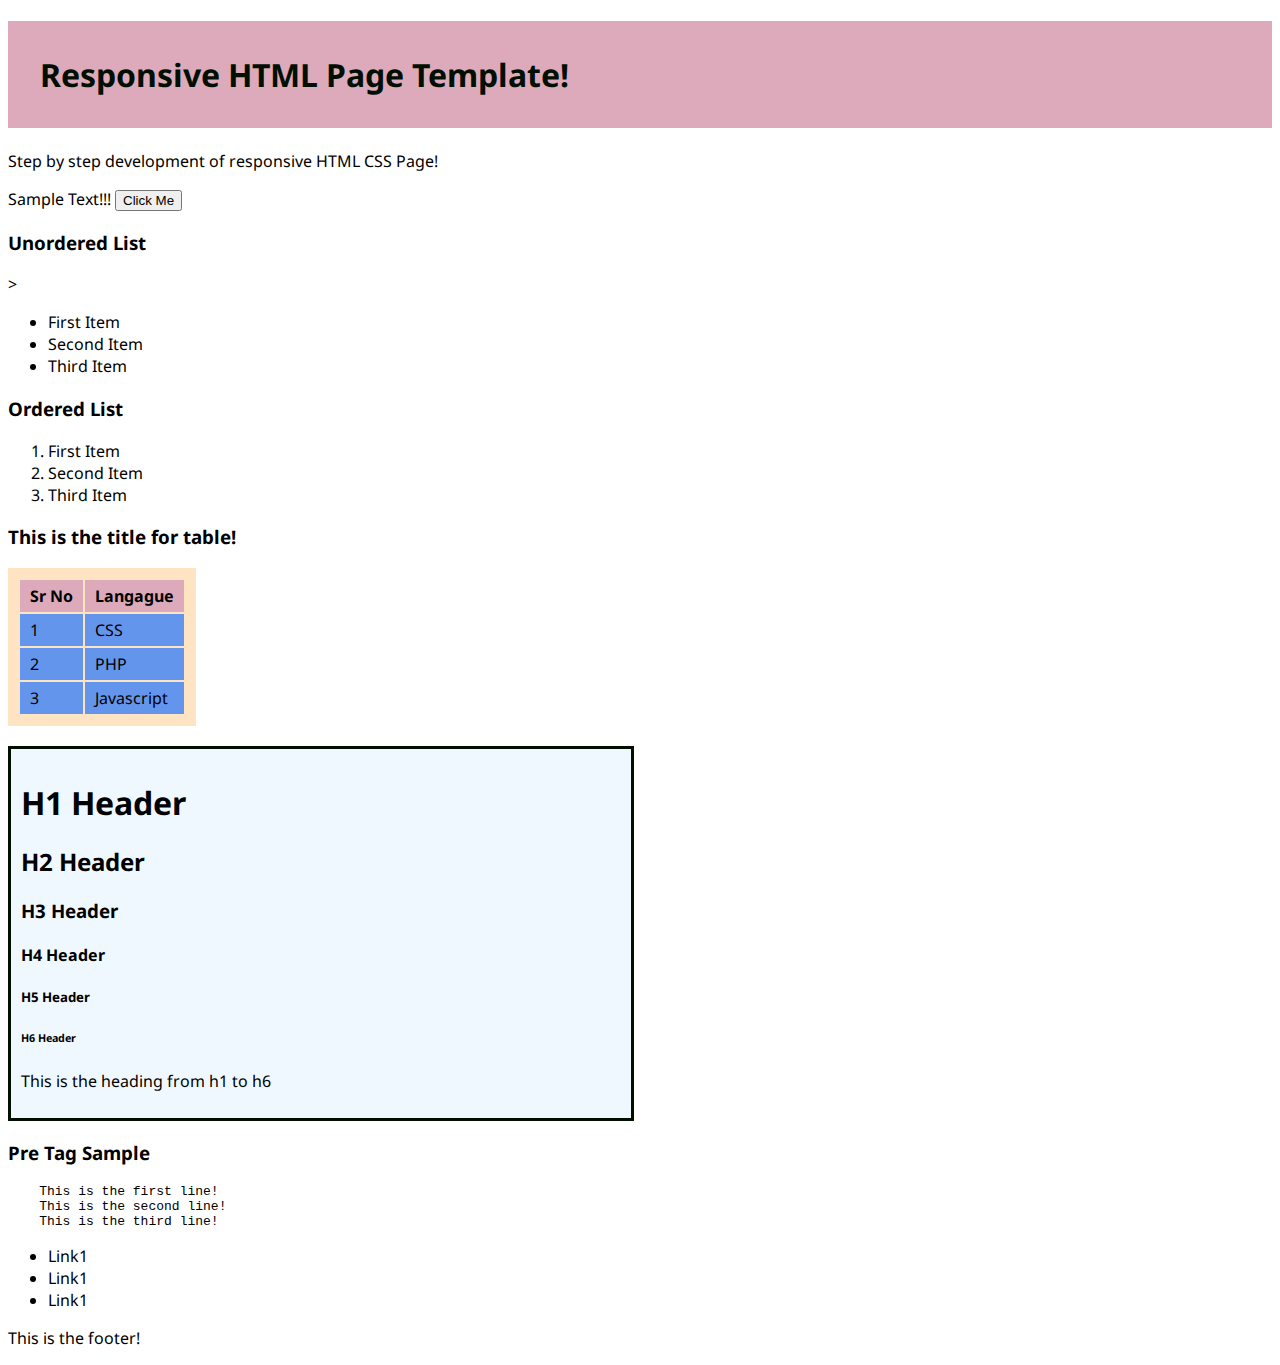
==== index.html @ b25a0800 "Update" ====
<!DOCTYPE html>
<head>
<title>Responsive HTML CSS Template!</title>
<meta charset="UTF-8">
<meta name="viewport" content="width=device-width, initial-scale=1.0">
<link rel="stylesheet" href="css/style.css">
<script src="js/jscode.js"></script>
</head>

<body>
<header>
<h1 class="top-title">Responsive HTML Page Template!</h1>
</header>
<p>Step by step development of responsive HTML CSS Page!</p>

<p id="demo">Sample Text!!!
<button type="button" onclick="myFunction()">Click Me</button>
</p>
<h3>Unordered List</h3>>
<ul>
    <li>First Item</li>
    <li>Second Item</li>
    <li>Third Item</li>
</ul>
<h3>Ordered List</h3>
<ol>
    <li>First Item</li>
    <li>Second Item</li>
    <li>Third Item</li>
</ol>
<table>
    <h3>This is the title for table!</h3>
<tr>
    <th>Sr No</th>
    <th>Langague</th>
</tr>
    <td>1</td>
    <td>CSS</td>
</tr>
<tr>
    <td>2</td>
    <td>PHP</td>
</tr>
<tr>
    <td>3</td>
    <td>Javascript</td>
</tr>
</table>
<div class="title">
<h1>H1 Header</h1>
<h2>H2 Header</h2>
<h3>H3 Header</h3>
<h4>H4 Header</h4>
<h5>H5 Header</h5>
<h6>H6 Header</h6>
<p>This is the heading from h1 to h6</p>
</div>

<div>
    <h3>Pre Tag Sample</h3>
<pre>
    This is the first line!
    This is the second line!
    This is the third line!
</pre>

</div>

<footer>
<ul>
  <li>Link1</li>
  <li>Link1</li> 
  <li>Link1</li>
</ul>
<p>This is the footer!</p>
</footer>

</body>
</html>
---- css/style.css ----
@import url('https://fonts.googleapis.com/css2?family=Noto+Sans:ital,wght@0,100..900;1,100..900&display=swap');

body{
  font-family: "Noto Sans", serif;
  font-optical-sizing: auto;
  font-weight: <weight>;
  font-style: normal;
  font-variation-settings: "wdth" 100;
}
h1.top-title{
 padding: 1em;
 color: #000F00;
 background-color: #DDAABB;
}
table{
    background-color: bisque;
    padding: 10px;
}
table th{
    background-color: #DDAABB;
    padding: 5px 10px;
}
table td{
    background-color:cornflowerblue;
    padding: 5px 10px;  
}
.title{
    margin-top: 20px;
    padding: 10px;
    max-width: 600px;
    border: 3px solid #000F00;
    background-color: aliceblue;
}
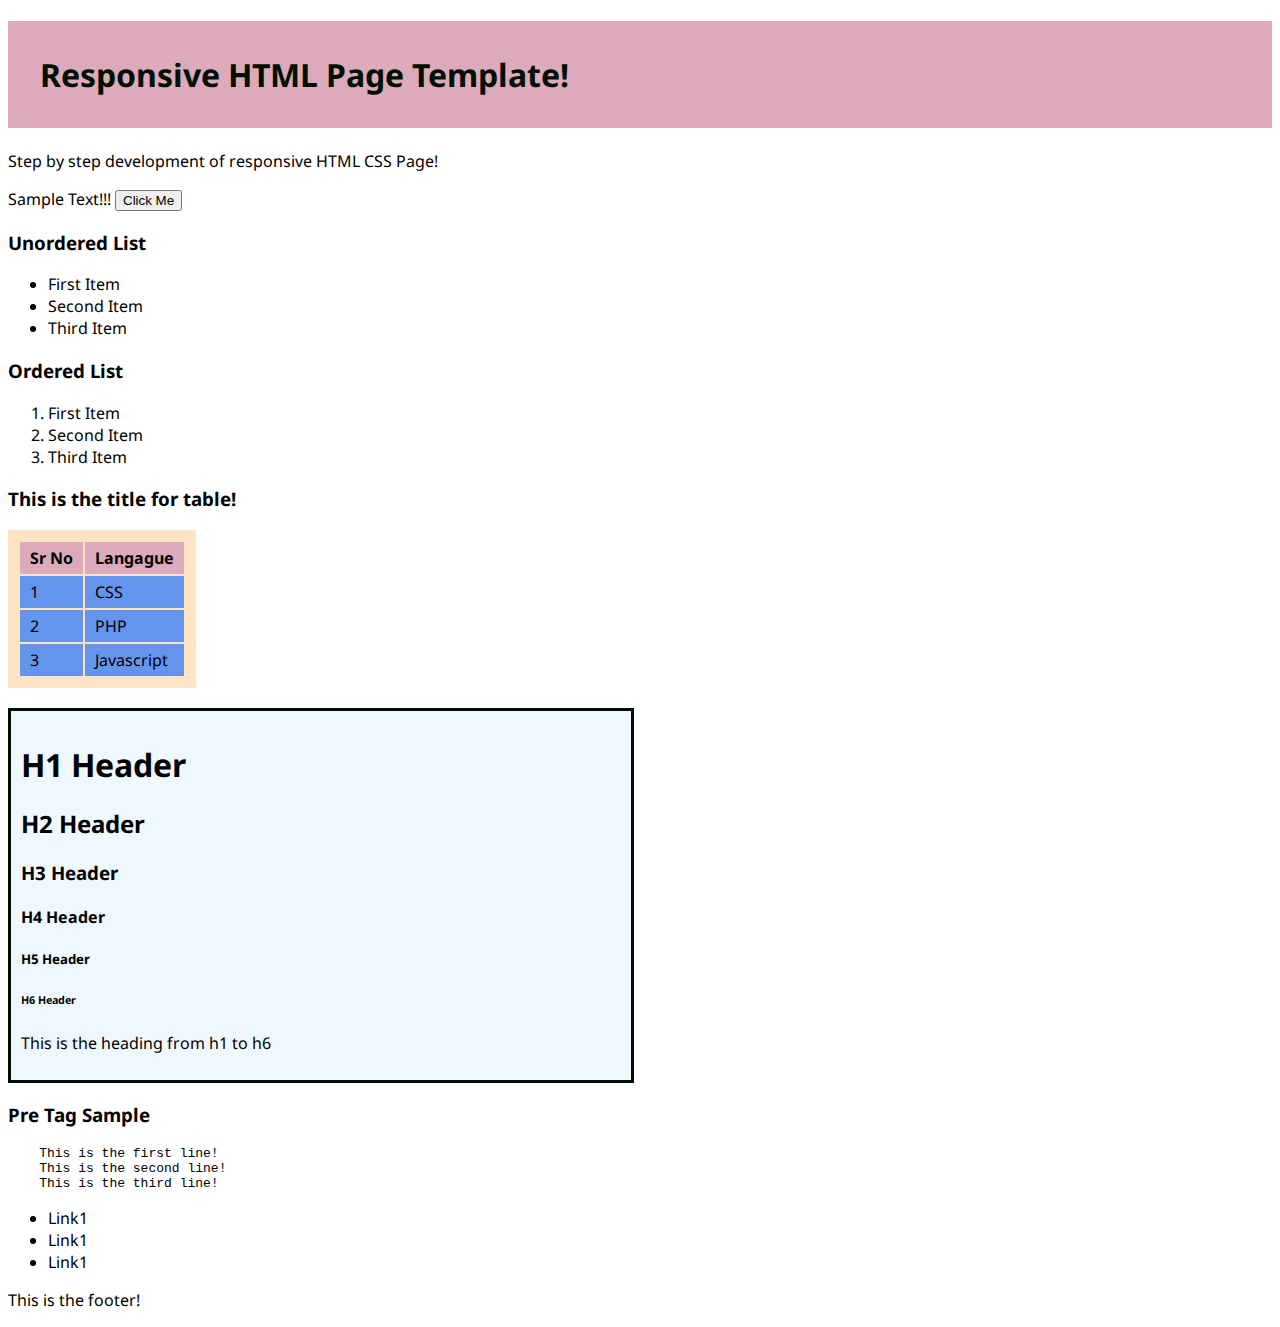
==== commit 8c0ce0e3: "Update" ====
--- a/index.html
+++ b/index.html
@@ -16,12 +16,14 @@
 <p id="demo">Sample Text!!!
 <button type="button" onclick="myFunction()">Click Me</button>
 </p>
-<h3>Unordered List</h3>>
+<h3>Unordered List</h3>
+<div class="mdsection">
 <ul>
     <li>First Item</li>
     <li>Second Item</li>
     <li>Third Item</li>
 </ul>
+</div>
 <h3>Ordered List</h3>
 <ol>
     <li>First Item</li>
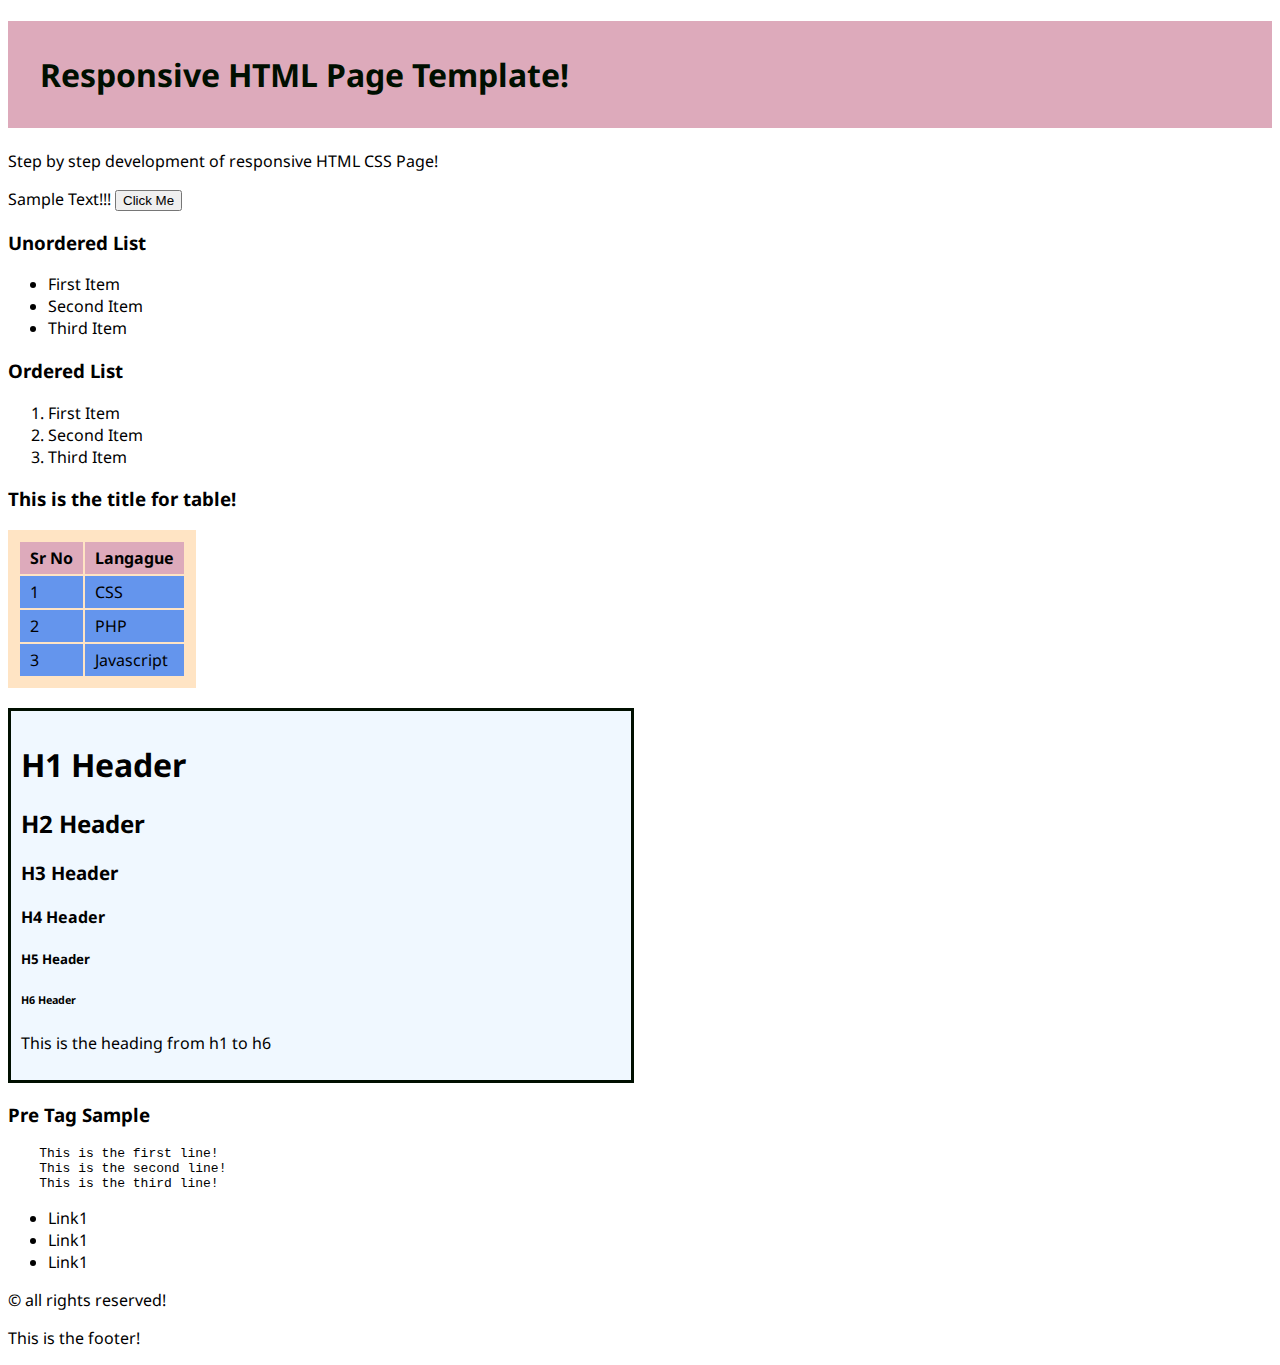
==== commit deca60bf: "Updated" ====
--- a/index.html
+++ b/index.html
@@ -74,6 +74,7 @@
   <li>Link1</li> 
   <li>Link1</li>
 </ul>
+<p>&copy; all rights reserved!</p>
 <p>This is the footer!</p>
 </footer>
 
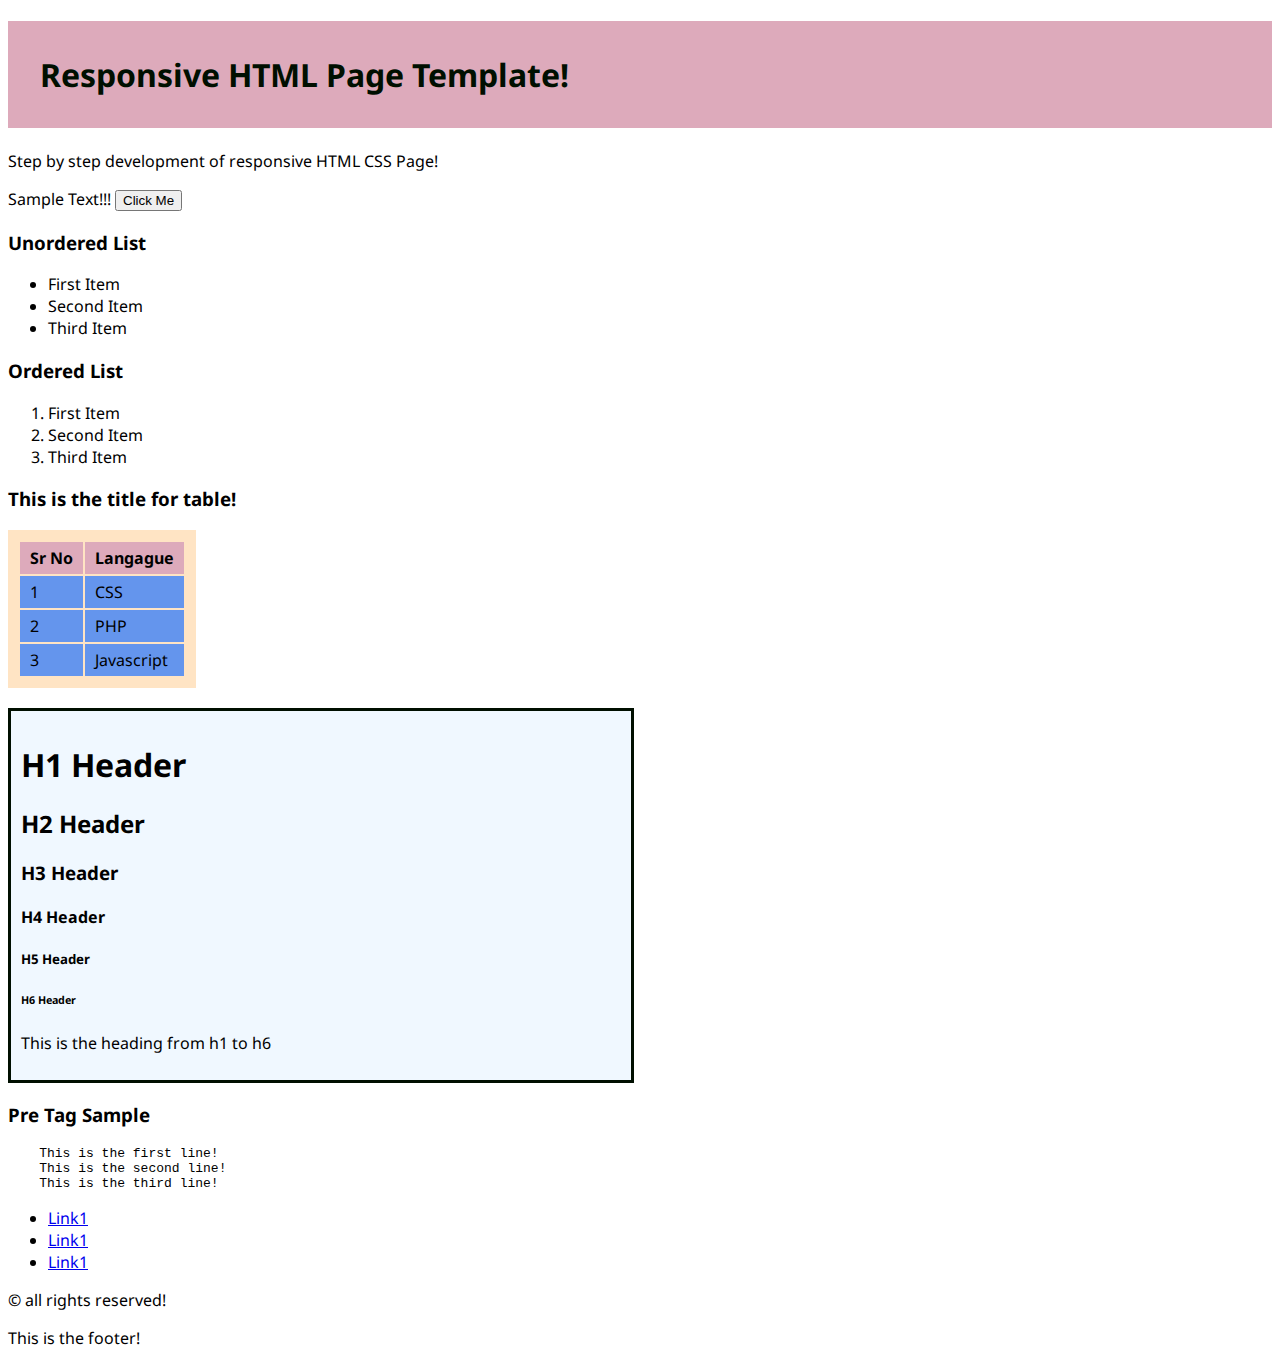
==== commit 45d76929: "updated" ====
--- a/index.html
+++ b/index.html
@@ -70,9 +70,9 @@
 
 <footer>
 <ul>
-  <li>Link1</li>
-  <li>Link1</li> 
-  <li>Link1</li>
+  <li><a href="#">Link1</a></li>
+  <li><a href="#">Link1</a></li> 
+  <li><a href="#">Link1</a></li>
 </ul>
 <p>&copy; all rights reserved!</p>
 <p>This is the footer!</p>
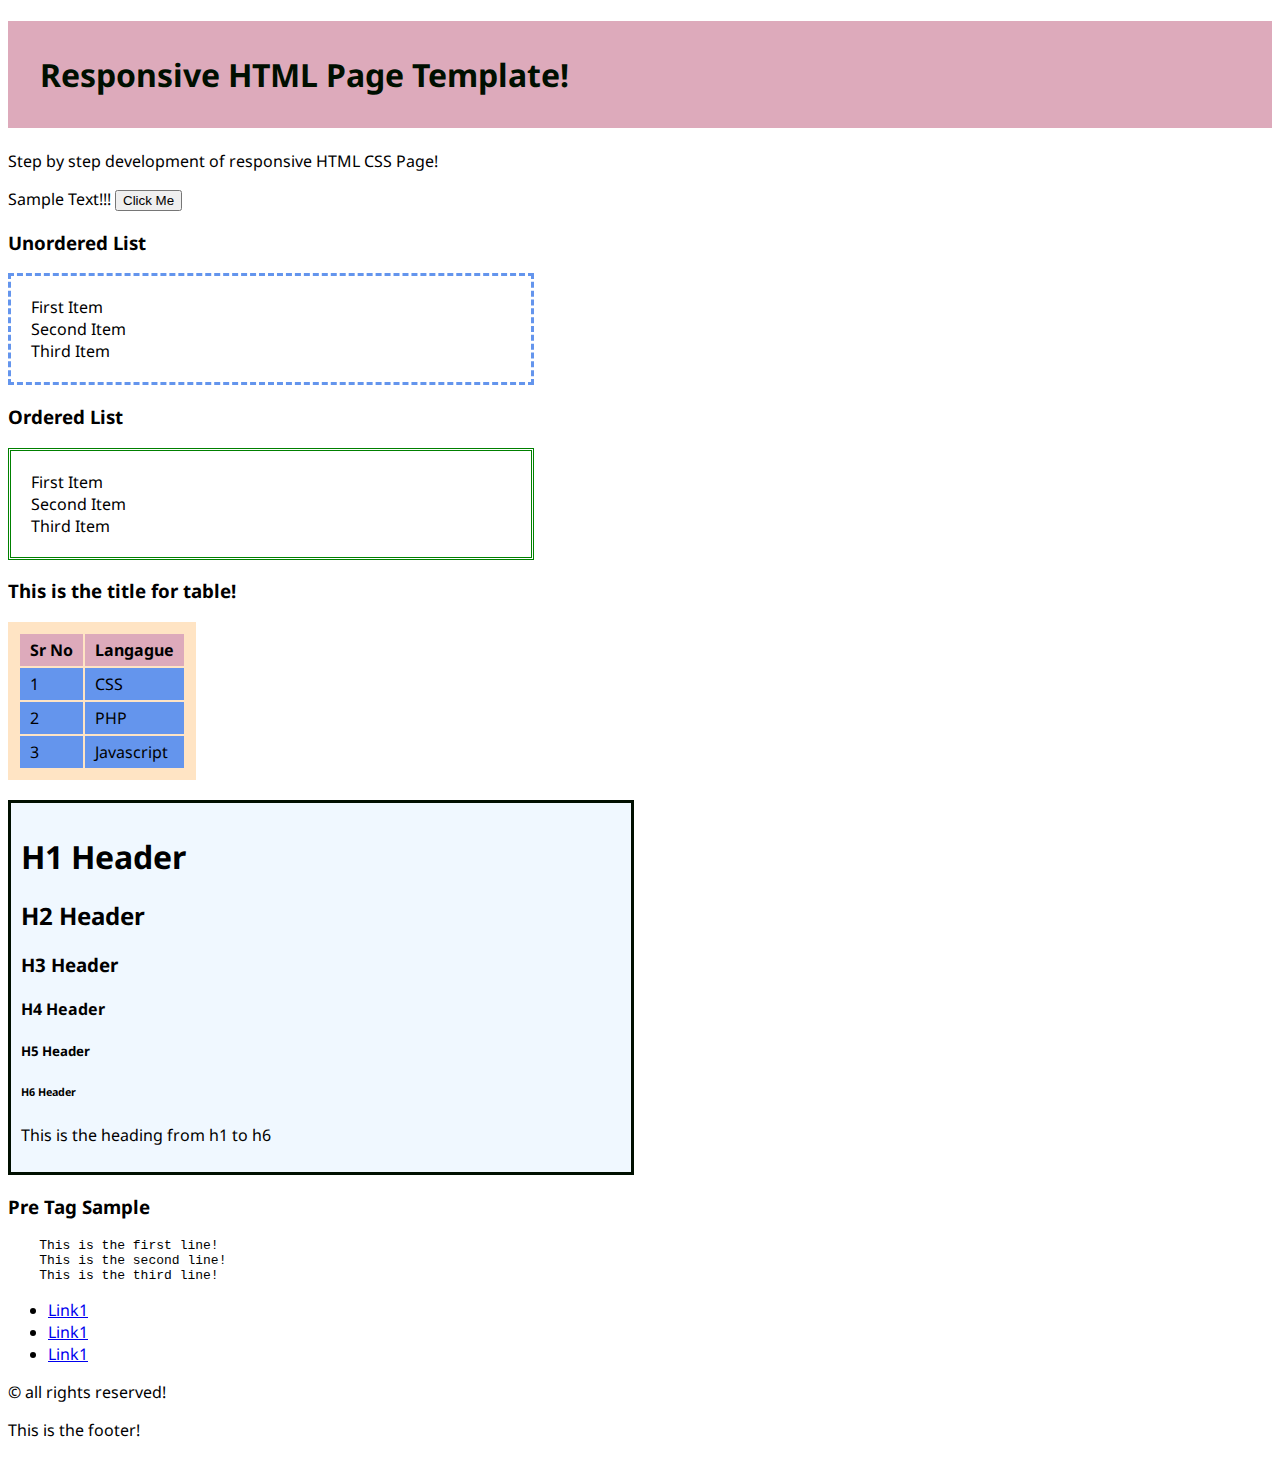
==== commit 56adc009: "Updated" ====
--- a/index.html
+++ b/index.html
@@ -18,14 +18,14 @@
 </p>
 <h3>Unordered List</h3>
 <div class="mdsection">
-<ul>
+<ul class="uols">
     <li>First Item</li>
     <li>Second Item</li>
     <li>Third Item</li>
 </ul>
 </div>
 <h3>Ordered List</h3>
-<ol>
+<ol class="odls">
     <li>First Item</li>
     <li>Second Item</li>
     <li>Third Item</li>
--- a/css/style.css
+++ b/css/style.css
@@ -11,6 +11,22 @@
  padding: 1em;
  color: #000F00;
  background-color: #DDAABB;
+}
+.uols{
+  padding: 20px 0;
+  padding-left: 20px;
+  border-style: dashed;
+  border-color: cornflowerblue;
+  list-style-type: none; 
+  max-width: 500px;
+}
+.odls{
+  padding: 20px 0;
+  padding-left: 20px;
+  border-style: double;
+  border-color: green;
+  list-style-type: none; 
+  max-width: 500px;
 }
 table{
     background-color: bisque;
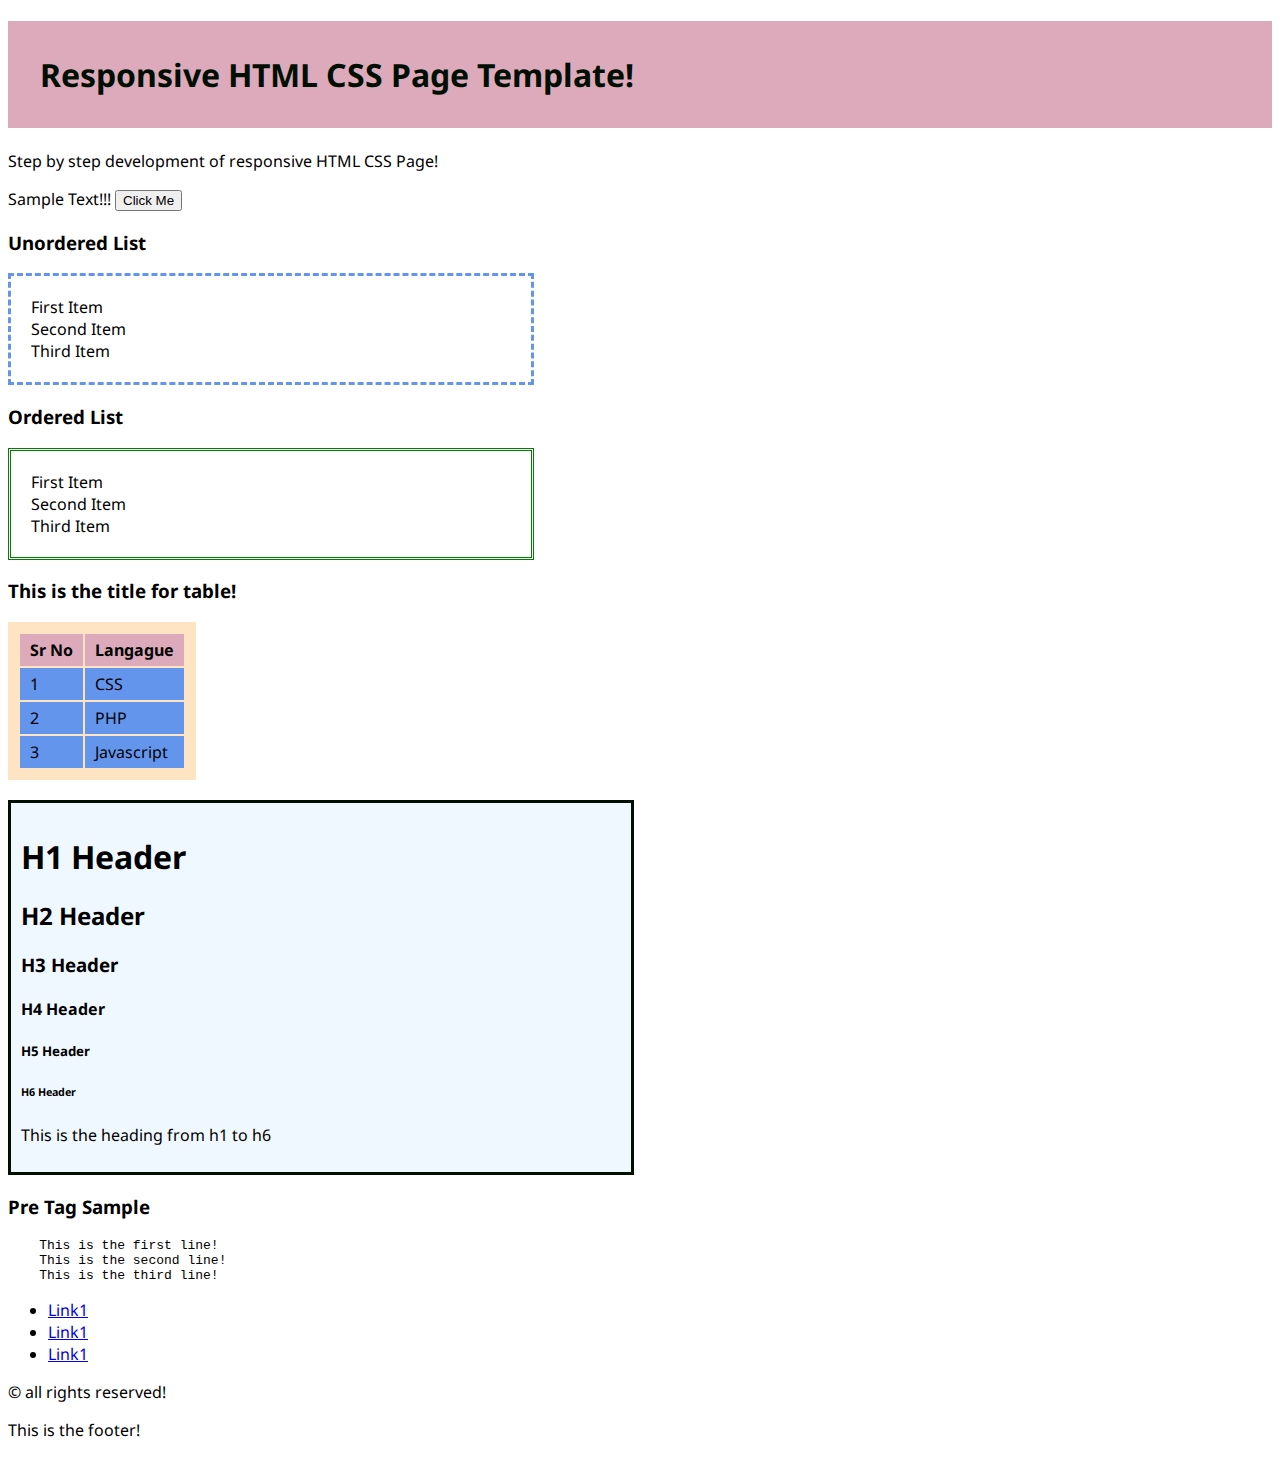
==== commit 447c104a: "updates" ====
--- a/index.html
+++ b/index.html
@@ -9,7 +9,7 @@
 
 <body>
 <header>
-<h1 class="top-title">Responsive HTML Page Template!</h1>
+<h1 class="top-title">Responsive HTML CSS Page Template!</h1>
 </header>
 <p>Step by step development of responsive HTML CSS Page!</p>
 
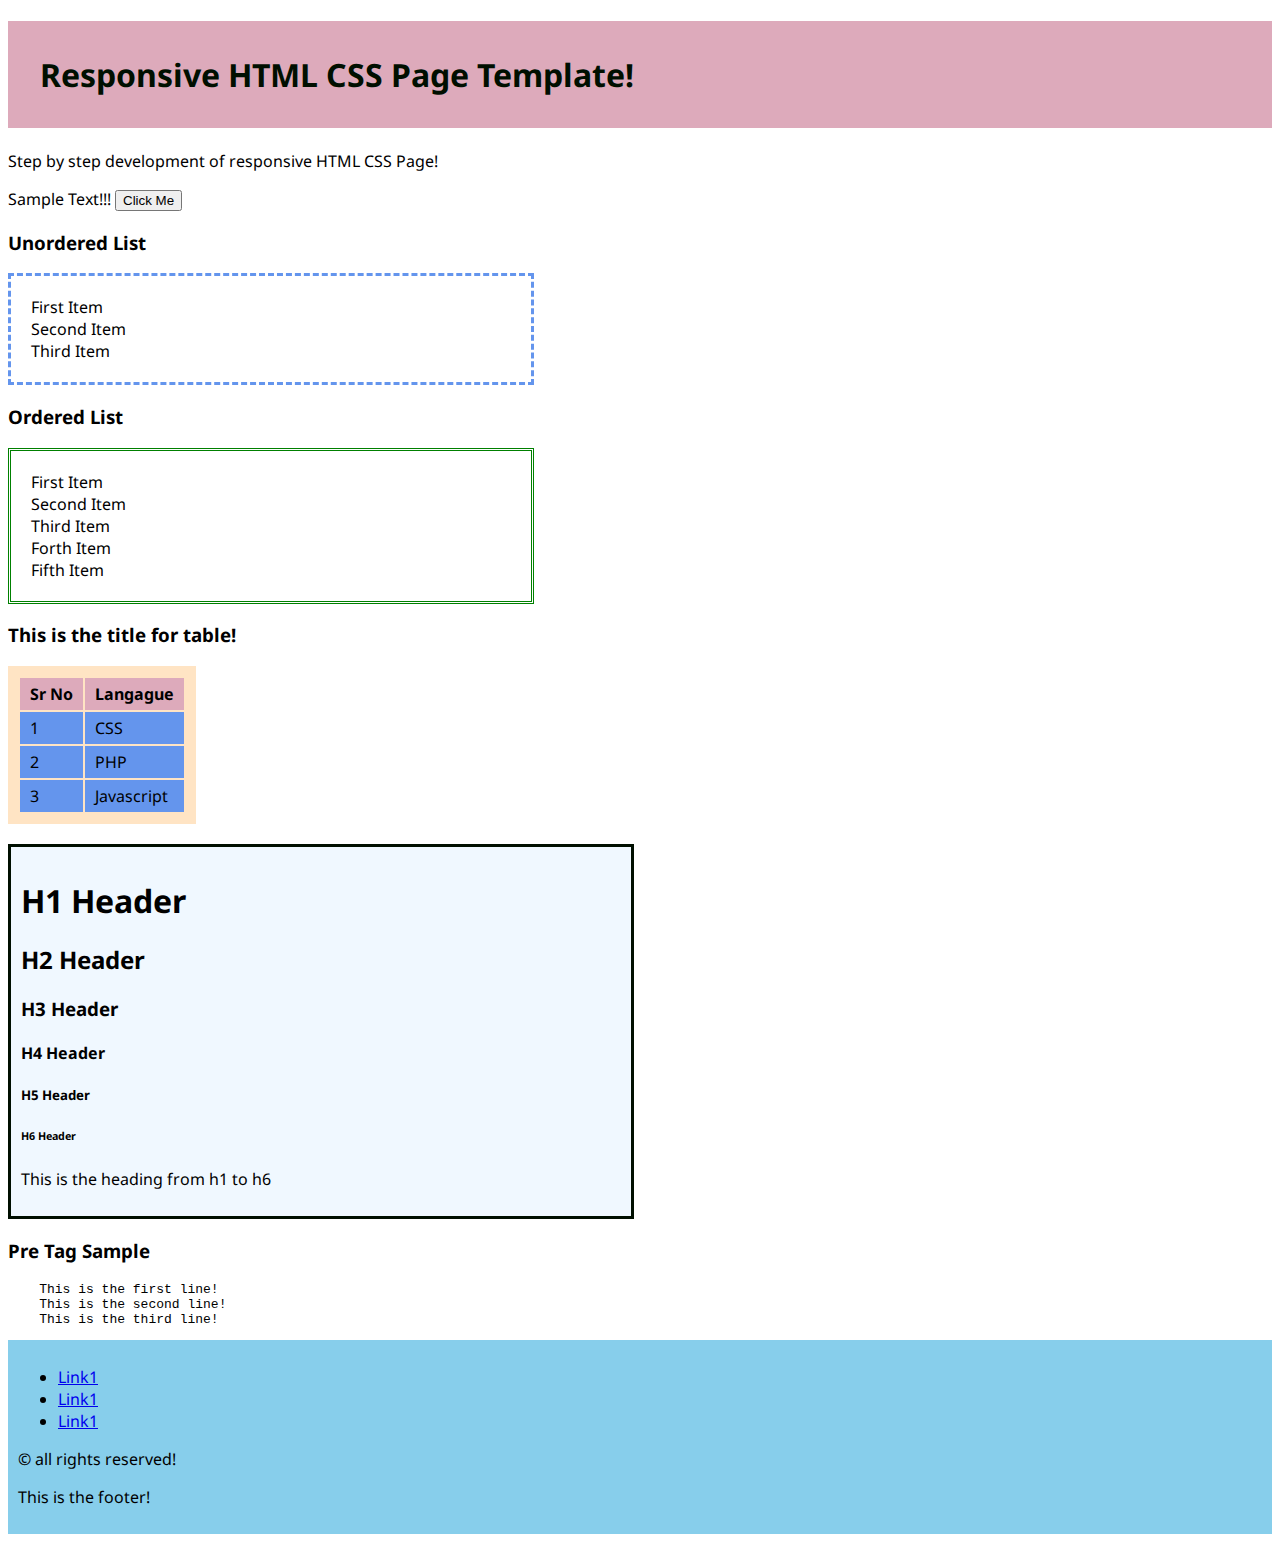
==== commit 5e534c4b: "updated" ====
--- a/index.html
+++ b/index.html
@@ -29,6 +29,8 @@
     <li>First Item</li>
     <li>Second Item</li>
     <li>Third Item</li>
+    <li>Forth Item</li>
+    <li>Fifth Item</li>
 </ol>
 <table>
     <h3>This is the title for table!</h3>
--- a/css/style.css
+++ b/css/style.css
@@ -46,4 +46,9 @@
     max-width: 600px;
     border: 3px solid #000F00;
     background-color: aliceblue;
+}
+
+footer{
+    padding: 10px;
+    background-color: skyblue;
 }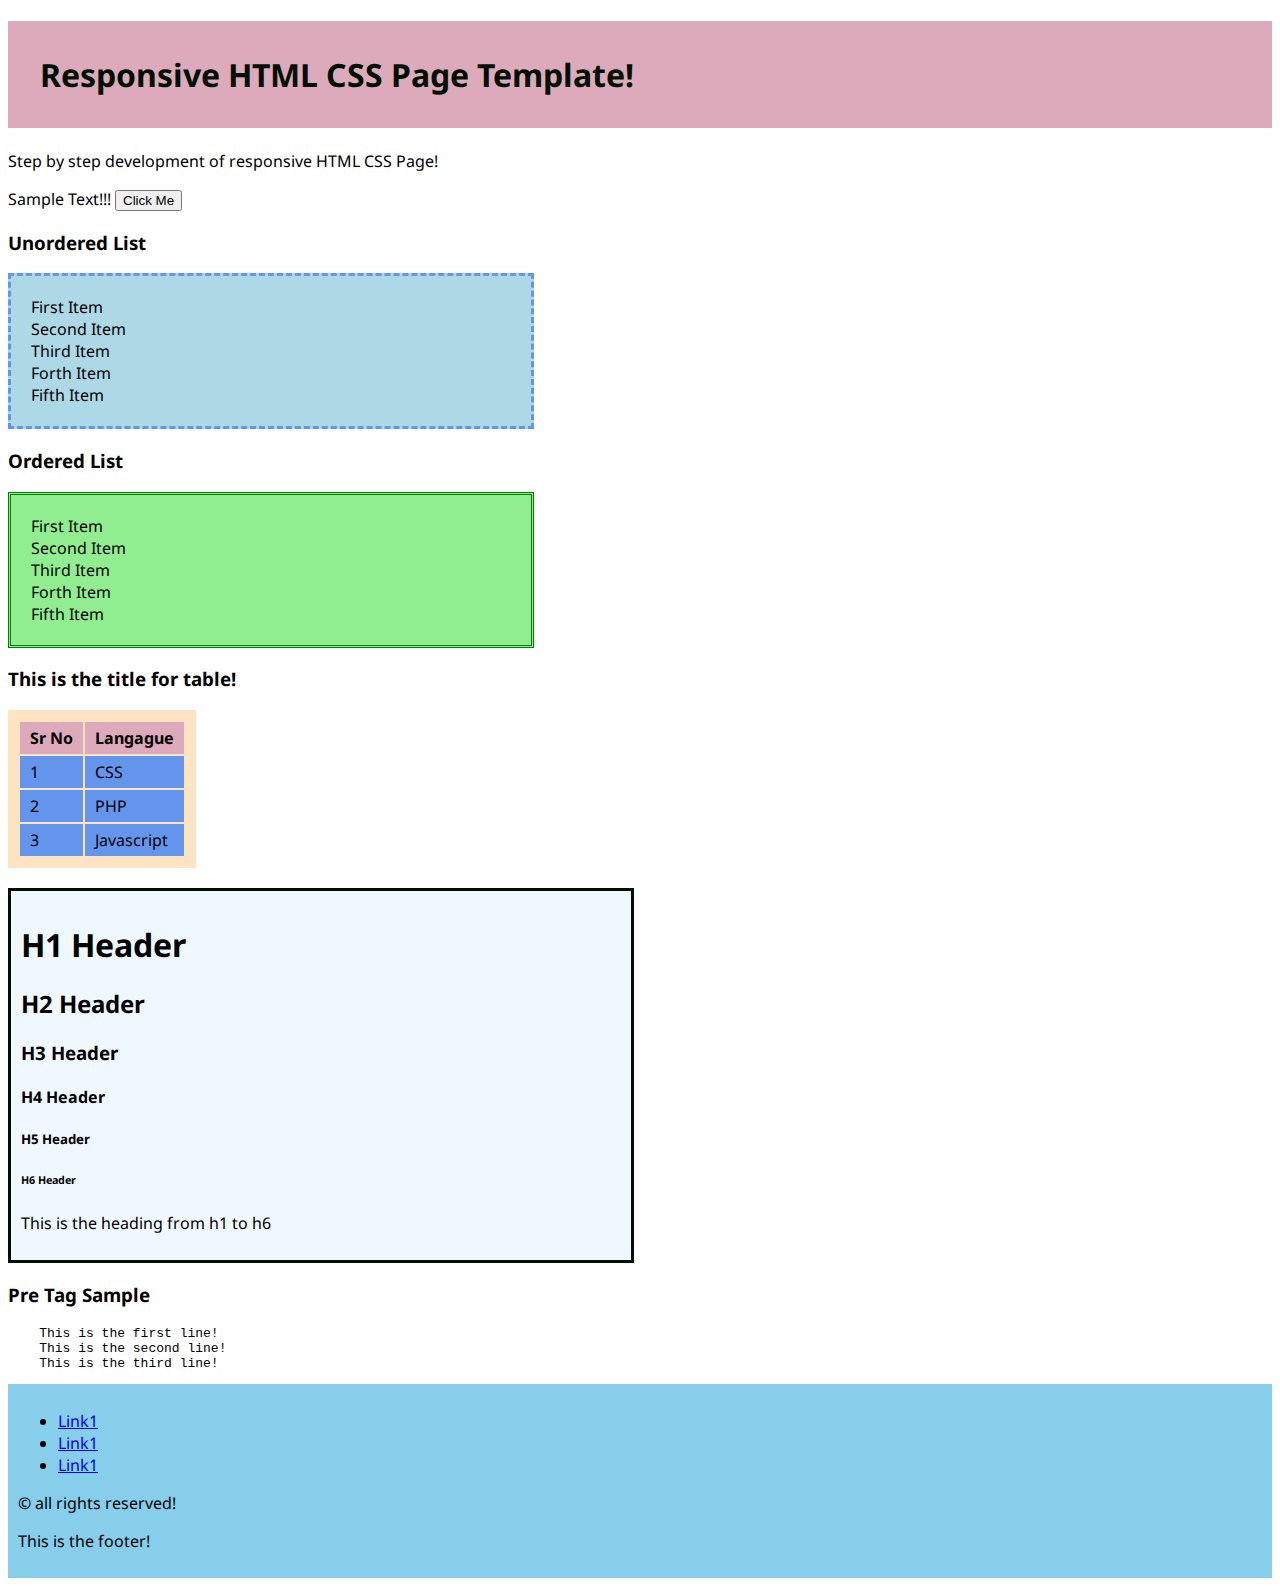
==== commit 7efe0314: "updated" ====
--- a/index.html
+++ b/index.html
@@ -22,6 +22,8 @@
     <li>First Item</li>
     <li>Second Item</li>
     <li>Third Item</li>
+    <li>Forth Item</li> 
+    <li>Fifth Item</li>
 </ul>
 </div>
 <h3>Ordered List</h3>
--- a/css/style.css
+++ b/css/style.css
@@ -15,6 +15,7 @@
 .uols{
   padding: 20px 0;
   padding-left: 20px;
+  background-color: lightblue;
   border-style: dashed;
   border-color: cornflowerblue;
   list-style-type: none; 
@@ -23,6 +24,7 @@
 .odls{
   padding: 20px 0;
   padding-left: 20px;
+  background-color: lightgreen;
   border-style: double;
   border-color: green;
   list-style-type: none; 
